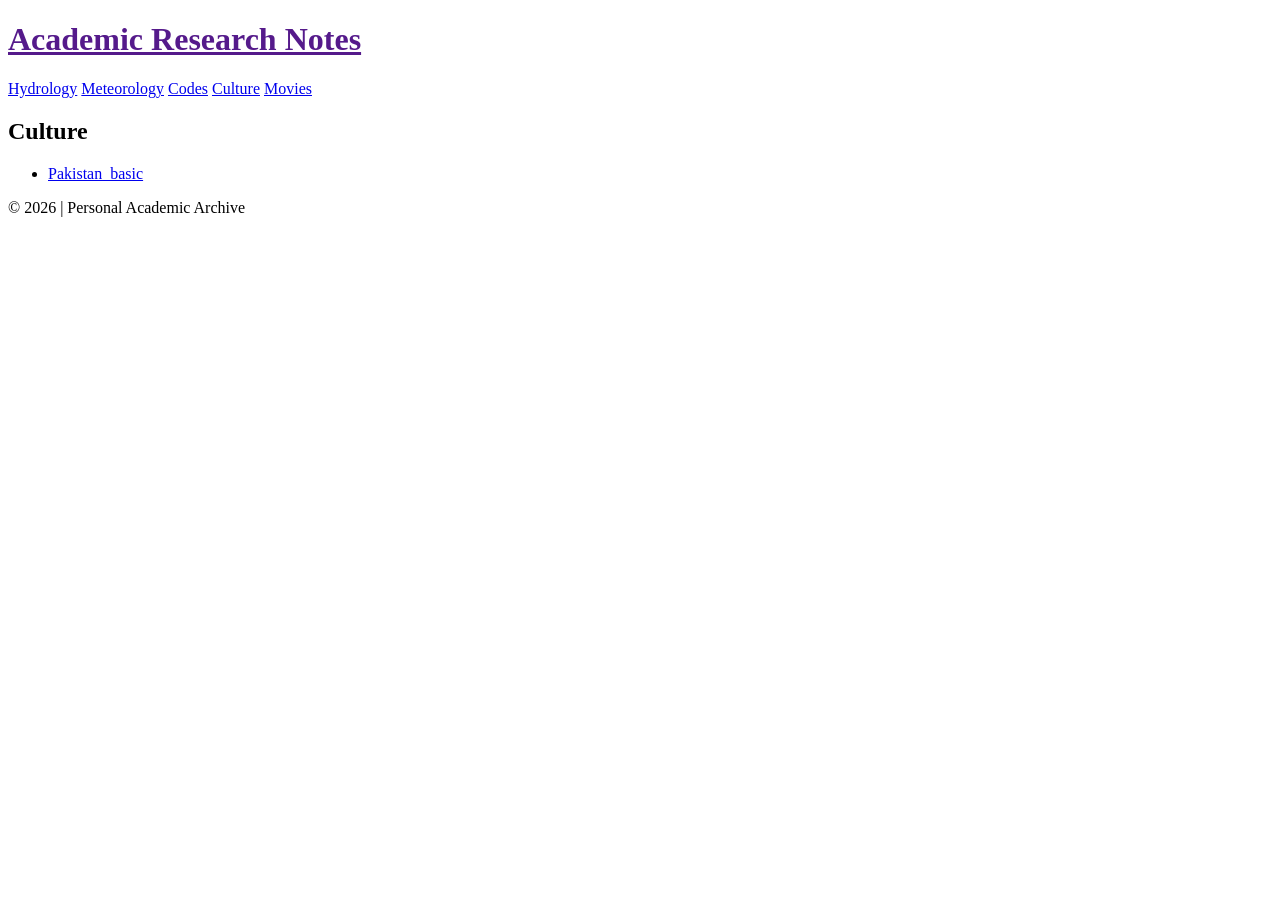
==== docs/culture/index.html @ 1d95beca "1" ====
<!DOCTYPE html>
<html lang="en">
<head>
    <meta charset="UTF-8">
    <title>Academic Notes</title>
    <link rel="stylesheet" href="static/style.css">
</head>
<body>
    <header>
        <div class="container">
            <h1><a href="">Academic Research Notes</a></h1>
            <nav>
                
                    <a href="hydrology/">Hydrology</a>
                
                    <a href="meteorology/">Meteorology</a>
                
                    <a href="codes/">Codes</a>
                
                    <a href="culture/">Culture</a>
                
                    <a href="movies/">Movies</a>
                
            </nav>
        </div>
    </header>

    <main class="container">
        
<h2>Culture</h2>

<ul class="post-list">
    
        <li>
            <a href="culture/Pakistan_basic.html">Pakistan_basic</a>
        </li>
    
</ul>


    </main>

    <footer>
        <div class="container">
            <p>© 2026 | Personal Academic Archive</p>
        </div>
    </footer>
</body>
</html>
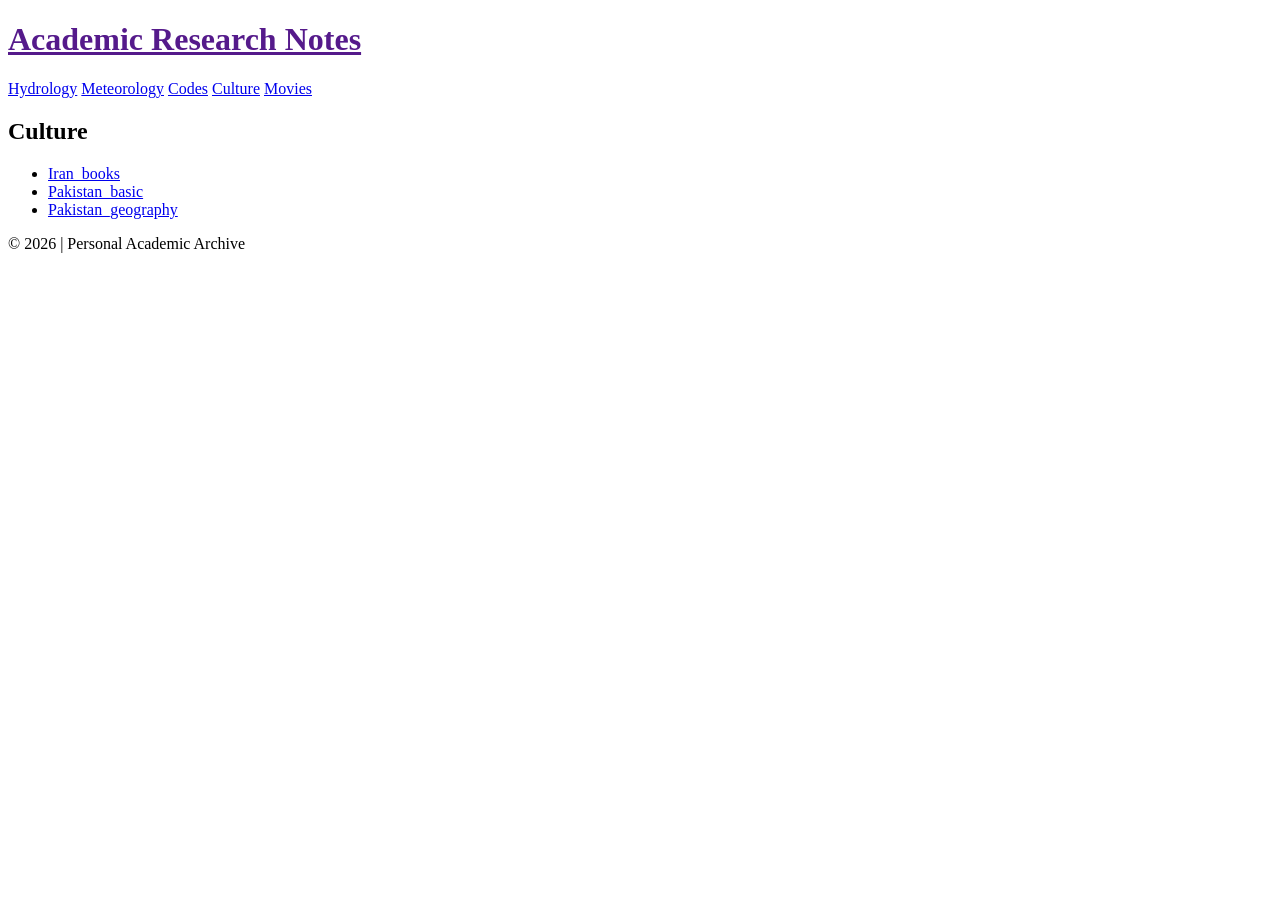
==== commit 01ce8298: "3" ====
--- a/docs/culture/index.html
+++ b/docs/culture/index.html
@@ -27,12 +27,30 @@
 
     <main class="container">
         
+
 <h2>Culture</h2>
 
 <ul class="post-list">
     
+        
         <li>
-            <a href="culture/Pakistan_basic.html">Pakistan_basic</a>
+            <a href="Iran_books.html">
+                Iran_books
+            </a>
+        </li>
+    
+        
+        <li>
+            <a href="Pakistan_basic.html">
+                Pakistan_basic
+            </a>
+        </li>
+    
+        
+        <li>
+            <a href="Pakistan_geography.html">
+                Pakistan_geography
+            </a>
         </li>
     
 </ul>
